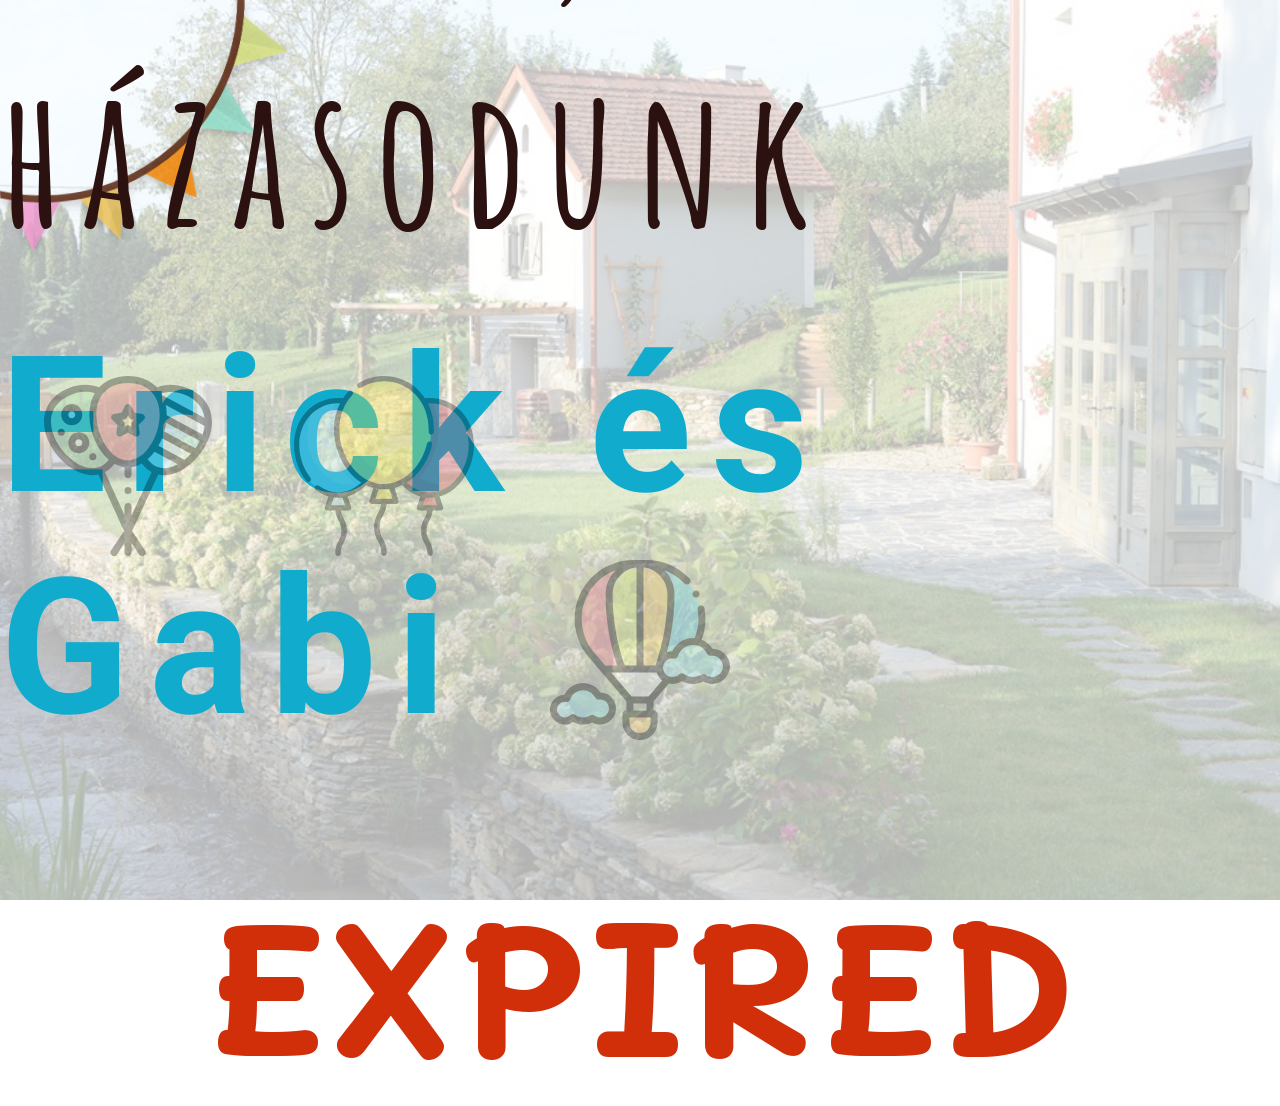
==== index.html @ 88ea0f63 "Rename intex.html to index.html" ====
<!DOCTYPE html>
<html lang="en">
  <head>
    <meta charset="UTF-8" />
    <meta name="viewport" content="width=device-width, initial-scale=1.0" />
    <link rel="stylesheet" href="/css/main.css" />
    <link rel="shortcut icon" href="assets/favicon.ico" type="image/x-icon">
    <title>Erick & Gabi</title>
  </head>

  <body>
    <div class="container">
      <div class="container-countdown">
        <div class="containare-garland">
          <img src="/assets/svg/garland.svg" alt="Zászlók" />
        </div>
        <div class="container-greeting">
          <h3>Úristen, házasodunk</h3>
          <h1>Erick és Gabi</h1>
          <div class="container-letters"></div>
          <div class="container-numbers" id="container-numbers"></div>
        </div>
      </div>
    <!-- Balloons -->
      <div class="container-balloons">
        <div class="balloon-2 float-b-2">
          <img src="/assets/svg/balloons-2.svg" alt="Balloons" />
        </div>
        <div class="balloon-3 float-b-3">
          <img src="/assets/svg/balloons-1.svg" alt="Balloons" />
        </div>
      </div>
      <!-- Air balloon -->
      <div class="air-balloon-container">
        <div class="air-balloon-1 float-b-1">
            <img src="/assets/svg/hot-air-balloon.svg" alt="Balloons" />
        </div>
      </div>
    </div>
    <script src="/js/app.js"></script>
  </body>
</html>
---- css/main.css ----
@import url("https://fonts.googleapis.com/css2?family=Amatic+SC:wght@400;700&family=Mali:ital,wght@0,300;0,600;0,700;1,500&family=Roboto:wght@400;500;700;900&display=swap");

:root {
  --color_1: #2b1211;
  --color_2: #11abce;
  --color_3: #d12e0a;
  /* Fonts */
  --mali: "Mali", cursive;
}

*,
*::after,
*::before {
  margin: 0;
  padding: 0;
  box-sizing: border-box;
}

body {
  overflow-y: hidden;
  overflow-x: hidden;
}

.container {
  background: url(/assets/img/background.png);
  background-repeat: no-repeat;
  background-size: cover;
  height: 100vh;
  max-width: 100%;
}

.containare-garland img {
  width: 100vw;
  transform: rotate(-2deg);
  filter: drop-shadow(0px 4px 4px rgba(0, 0, 0, 0.25));
  animation: garland 4s infinite;
}

.container-greeting {
  display: flex;
  align-items: center;
  flex-direction: column;
  position: absolute;
  top: 50%;
  left: 50%;
  margin-right: -50%;
  transform: translate(-50%, -50%);
}

.container-greeting h3 {
  font-family: "Amatic SC", cursive;
  font-size: 24px;
  letter-spacing: 0.1em;
  color: var(--color_1);
  margin-bottom: 40px;
}

.container-greeting h1 {
  font-family: "Roboto", sans-serif;
  font-weight: bold;
  font-size: 2em;
  letter-spacing: 0.1em;
  color: var(--color_2);
}

.container-greeting p {
  font-family: var(--mali);
  font-style: normal;
  font-weight: bold;
  color: var(--color_2);
}

.container-letters {
  display: flex;
  margin-top: 100px;
  font-family: var(--mali);
  font-weight: bold;
  color: var(--color_3);
}

.container-letters p {
  color: var(--color_3);
  margin: 5px;
}

.container-numbers {
  display: flex;
  color: var(--color_3);
  font-family: var(--mali);
  font-weight: bold;
}

.container-balloons {
  display: flex;
}

.balloon-2 img {
  width: 20vw;
  height: 20vh;
  opacity: 0.3;
}

.balloon-3 img {
  width: 20vw;
  height: 20vh;
  opacity: 0.3;
}

.air-balloon-container {
  display: block;
  margin-left: auto;
  margin-right: auto;
  width: 20%;
}

.air-balloon-1 img {
  top: 5px;
  width: 20vw;
  height: 20vh;
  opacity: 0.3;
}

/* Animation */
@keyframes garland {
  0% {
    opacity: 1;
  }
  25% {
    opacity: 0.45;
  }
  50% {
    opacity: 0.55;
  }
  75% {
    opacity: 0.65;
  }
}

/* Floating Balloons */
.float-b-1 {
  animation-name: float-a-b-1;
  animation-duration: 50s;
  animation-iteration-count: infinite;
  animation-timing-function: ease-in-out;
}

.float-b-2 {
  animation-name: float-a-2;
  animation-duration: 30s;
  animation-iteration-count: infinite;
  animation-timing-function: ease-in-out;
}

.float-b-3 {
  animation-name: float-a-3;
  animation-duration: 30s;
  animation-iteration-count: infinite;
  animation-timing-function: ease-out;
}

@keyframes float-a-b-1 {
  0% {
    transform: translate(100px, 0);
  }
  50% {
    transform: translate(0px, -350px);
  }
  75% {
    transform: translate(0, 200px);
  }
}

@keyframes float-a-2 {
  0% {
    transform: translate(0px, 0px);
  }
  30% {
    transform: translate(150px, 560px);
  }
}

@keyframes float-a-3 {
  0% {
    transform: translate(0px, 0px);
  }
  30% {
    transform: translate(-100px, 160px);
  }
}

/* Desktop */
@media only screen and (min-device-width: 768px) and (max-device-width: 1024px) {
  .containare-garland img {
    width: 70vw;
  }

  .container-greeting h3 {
    font-size: 66px;
  }

  .container-greeting h1 {
    font-size: 60px;
  }

  .container-numbers {
    font-size: 60px;
  }
}

@media only screen and (min-width: 1224px) {
  .containare-garland img {
    width: 30vw;
  }
  .container-greeting h3 {
    font-size: 190px;
  }

  .container-greeting h1 {
    font-size: 190px;
  }

  .container-numbers {
    font-size: 190px;
  }
  }
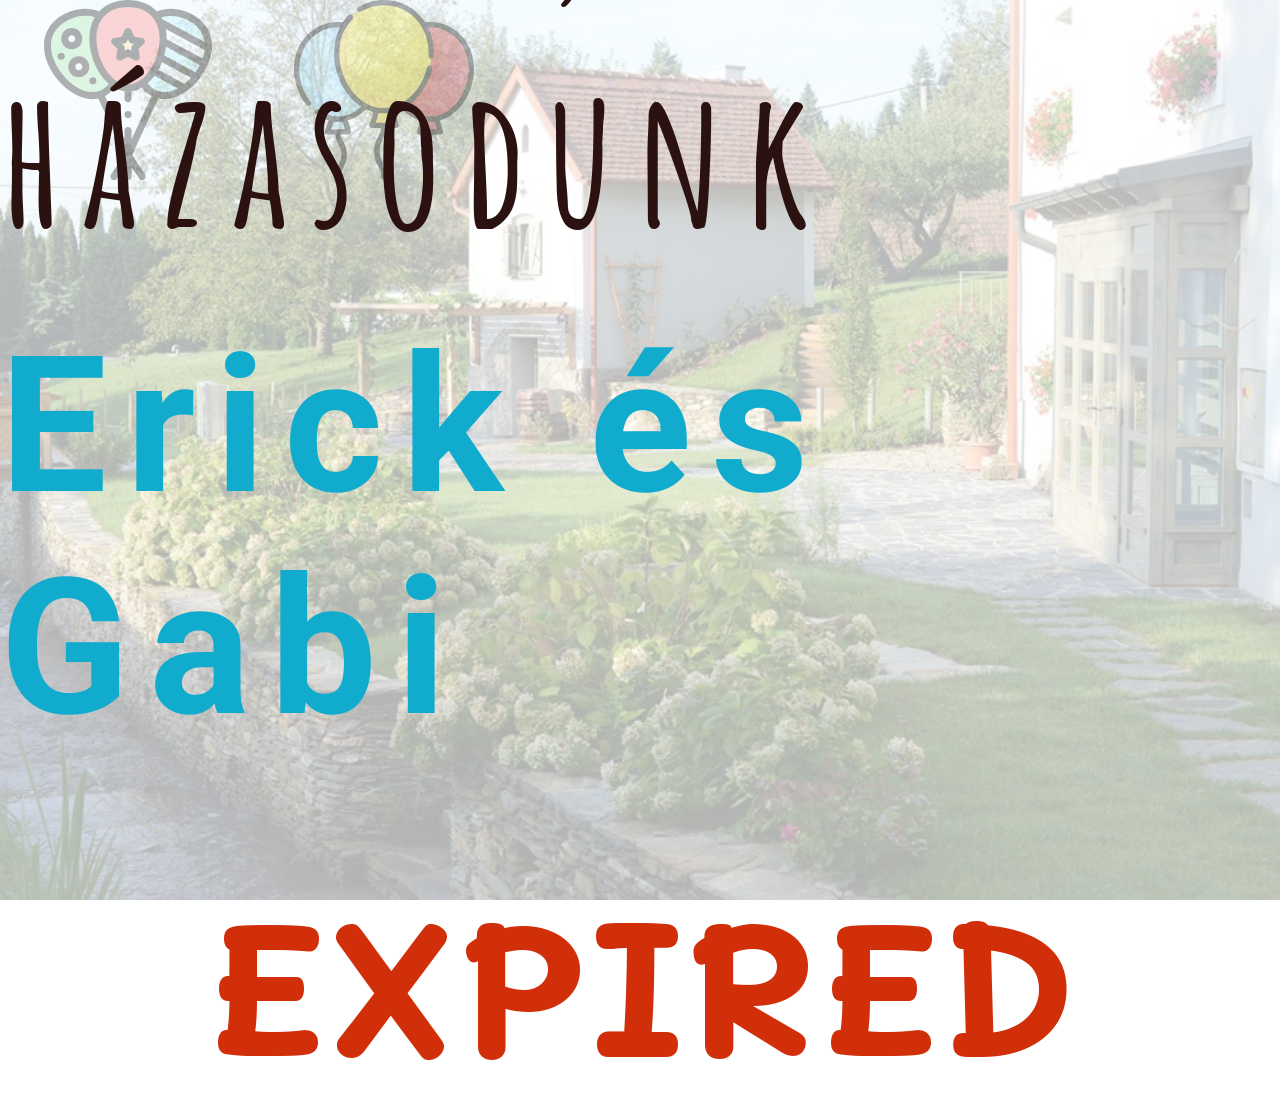
==== commit 0065dee5: "removed ballon svg, galand svg" ====
--- a/index.html
+++ b/index.html
@@ -3,7 +3,7 @@
   <head>
     <meta charset="UTF-8" />
     <meta name="viewport" content="width=device-width, initial-scale=1.0" />
-    <link rel="stylesheet" href="/css/main.css" />
+    <link rel="stylesheet" href="css/main.css" />
     <link rel="shortcut icon" href="assets/favicon.ico" type="image/x-icon">
     <title>Erick & Gabi</title>
   </head>
@@ -11,9 +11,24 @@
   <body>
     <div class="container">
       <div class="container-countdown">
-        <div class="containare-garland">
-          <img src="/assets/svg/garland.svg" alt="Zászlók" />
+        <!-- <div class="containare-garland">
+          <img src="assets/svg/garland.svg" alt="Zászlók" />
+        </div> -->
+         <!-- Balloons -->
+      <div class="container-balloons">
+        <div class="balloon-2 float-b-2">
+          <img src="assets/svg/balloons-2.svg" alt="Balloons" />
         </div>
+        <div class="balloon-3 float-b-3">
+          <img src="assets/svg/balloons-1.svg" alt="Balloons" />
+        </div>
+      </div>
+      <!-- Air balloon -->
+      <!-- <div class="air-balloon-container">
+        <div class="air-balloon-1 float-b-1">
+            <img src="assets/svg/hot-air-balloon.svg" alt="Balloons" />
+        </div> -->
+      </div>
         <div class="container-greeting">
           <h3>Úristen, házasodunk</h3>
           <h1>Erick és Gabi</h1>
@@ -21,22 +36,8 @@
           <div class="container-numbers" id="container-numbers"></div>
         </div>
       </div>
-    <!-- Balloons -->
-      <div class="container-balloons">
-        <div class="balloon-2 float-b-2">
-          <img src="/assets/svg/balloons-2.svg" alt="Balloons" />
-        </div>
-        <div class="balloon-3 float-b-3">
-          <img src="/assets/svg/balloons-1.svg" alt="Balloons" />
-        </div>
-      </div>
-      <!-- Air balloon -->
-      <div class="air-balloon-container">
-        <div class="air-balloon-1 float-b-1">
-            <img src="/assets/svg/hot-air-balloon.svg" alt="Balloons" />
-        </div>
-      </div>
+   
     </div>
-    <script src="/js/app.js"></script>
+    <script src="js/app.js"></script>
   </body>
 </html>
--- a/css/main.css
+++ b/css/main.css
@@ -22,7 +22,7 @@
 }
 
 .container {
-  background: url(/assets/img/background.png);
+  background: url('../assets/img/background.png');
   background-repeat: no-repeat;
   background-size: cover;
   height: 100vh;
@@ -30,8 +30,9 @@
 }
 
 .containare-garland img {
-  width: 100vw;
-  transform: rotate(-2deg);
+  width: 300px;
+  height: 200px;
+  transform: rotate(-25deg);
   filter: drop-shadow(0px 4px 4px rgba(0, 0, 0, 0.25));
   animation: garland 4s infinite;
 }
@@ -114,9 +115,8 @@
 }
 
 .air-balloon-1 img {
-  top: 5px;
-  width: 20vw;
-  height: 20vh;
+  width: 10vw;
+  height: 10vh;
   opacity: 0.3;
 }
 
@@ -139,7 +139,7 @@
 /* Floating Balloons */
 .float-b-1 {
   animation-name: float-a-b-1;
-  animation-duration: 50s;
+  animation-duration: 5s;
   animation-iteration-count: infinite;
   animation-timing-function: ease-in-out;
 }
@@ -149,21 +149,21 @@
   animation-duration: 30s;
   animation-iteration-count: infinite;
   animation-timing-function: ease-in-out;
-}
+} 
 
 .float-b-3 {
   animation-name: float-a-3;
   animation-duration: 30s;
   animation-iteration-count: infinite;
   animation-timing-function: ease-out;
-}
+} 
 
 @keyframes float-a-b-1 {
   0% {
-    transform: translate(100px, 0);
+    transform: translate(0, 0);
   }
   50% {
-    transform: translate(0px, -350px);
+    transform: translate(0px, 350px);
   }
   75% {
     transform: translate(0, 200px);
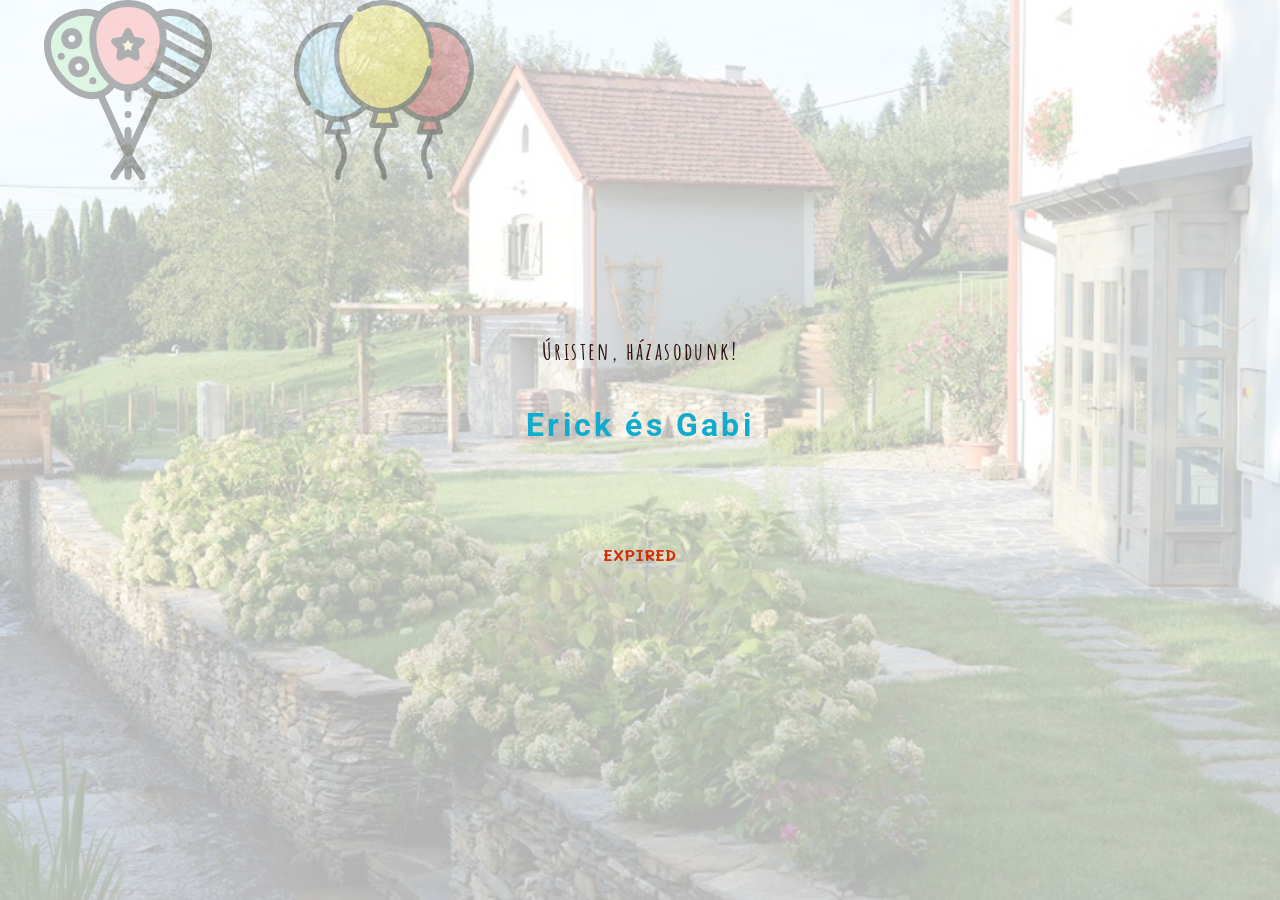
==== commit 387d5910: "font size optimized for larger screen" ====
--- a/index.html
+++ b/index.html
@@ -9,6 +9,11 @@
   </head>
 
   <body>
+    <div class="menu-btn">
+      <div class="menu-btn_burger">
+
+      </div>
+    </div>
     <div class="container">
       <div class="container-countdown">
         <!-- <div class="containare-garland">
@@ -30,7 +35,7 @@
         </div> -->
       </div>
         <div class="container-greeting">
-          <h3>Úristen, házasodunk</h3>
+          <h3>Úristen, házasodunk!</h3>
           <h1>Erick és Gabi</h1>
           <div class="container-letters"></div>
           <div class="container-numbers" id="container-numbers"></div>
--- a/css/main.css
+++ b/css/main.css
@@ -20,6 +20,19 @@
   overflow-y: hidden;
   overflow-x: hidden;
 }
+
+/* Hmmburger menu */
+/* .menu-btn {
+  position: relative;
+  display: flex;
+  justify-content: center;
+  align-items: center; */
+  /* min-height: 100vh; */
+  /* width:80px;
+  height: 80px;
+  cursor: pointer;
+  transition: all .5s ease-in-out;
+} */
 
 .container {
   background: url('../assets/img/background.png');
@@ -107,18 +120,18 @@
   opacity: 0.3;
 }
 
-.air-balloon-container {
+/* .air-balloon-container {
   display: block;
   margin-left: auto;
   margin-right: auto;
   width: 20%;
-}
-
-.air-balloon-1 img {
+} */
+
+/* .air-balloon-1 img {
   width: 10vw;
   height: 10vh;
   opacity: 0.3;
-}
+} */
 
 /* Animation */
 @keyframes garland {
@@ -137,12 +150,12 @@
 }
 
 /* Floating Balloons */
-.float-b-1 {
+/* .float-b-1 {
   animation-name: float-a-b-1;
   animation-duration: 5s;
   animation-iteration-count: infinite;
   animation-timing-function: ease-in-out;
-}
+} */
 
 .float-b-2 {
   animation-name: float-a-2;
@@ -158,7 +171,7 @@
   animation-timing-function: ease-out;
 } 
 
-@keyframes float-a-b-1 {
+/* @keyframes float-a-b-1 {
   0% {
     transform: translate(0, 0);
   }
@@ -168,7 +181,7 @@
   75% {
     transform: translate(0, 200px);
   }
-}
+} */
 
 @keyframes float-a-2 {
   0% {
@@ -190,12 +203,12 @@
 
 /* Desktop */
 @media only screen and (min-device-width: 768px) and (max-device-width: 1024px) {
-  .containare-garland img {
+  /* .containare-garland img {
     width: 70vw;
-  }
+  } */
 
   .container-greeting h3 {
-    font-size: 66px;
+    font-size: 30px;
   }
 
   .container-greeting h1 {
@@ -207,10 +220,10 @@
   }
 }
 
-@media only screen and (min-width: 1224px) {
-  .containare-garland img {
-    width: 30vw;
-  }
+@media only screen and (min-width: 1920px) {
+  /* .containare-garland img {
+    width: 300px;
+  } */
   .container-greeting h3 {
     font-size: 190px;
   }
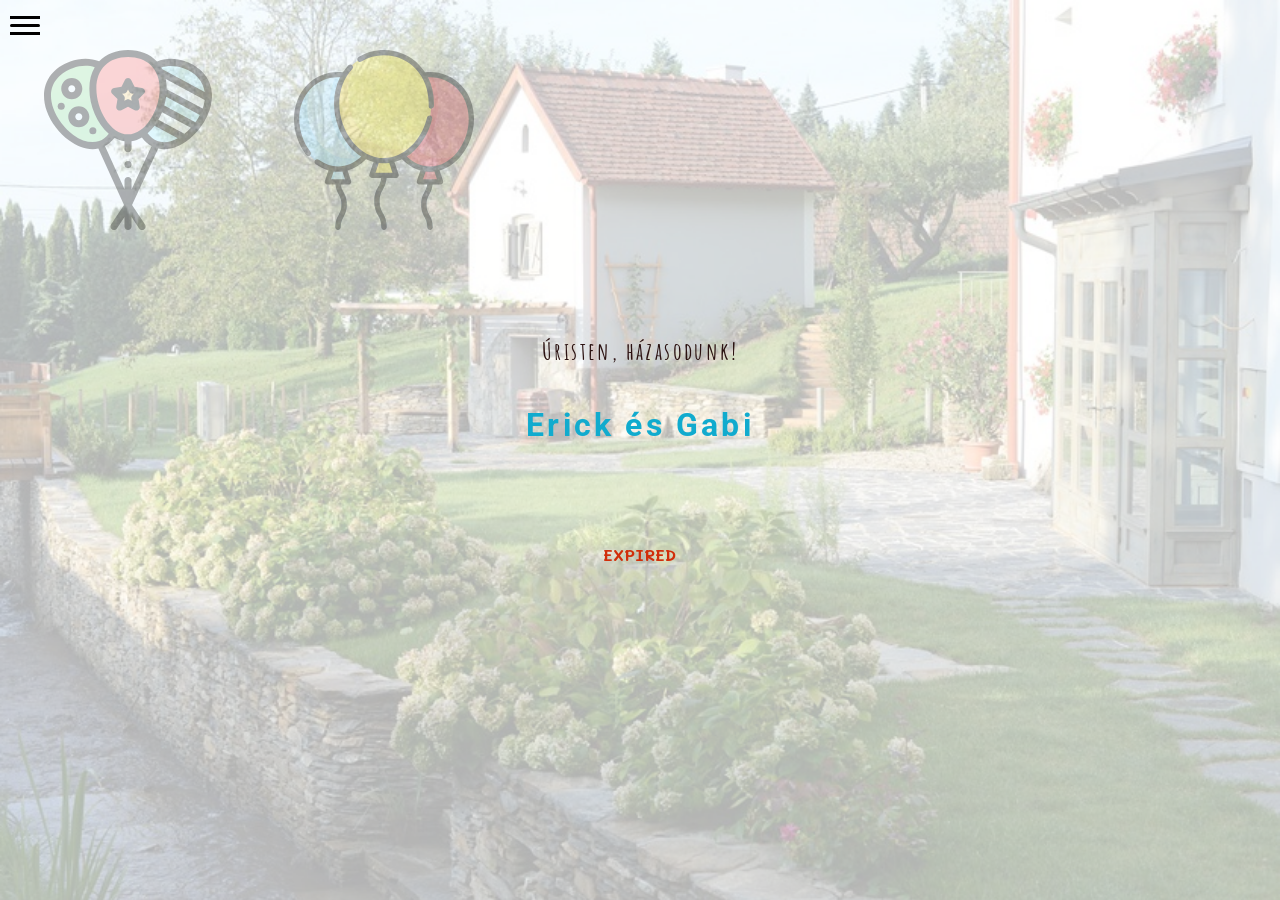
==== commit 5b4adc9c: "Working on the Hamburger Menu" ====
--- a/index.html
+++ b/index.html
@@ -9,16 +9,12 @@
   </head>
 
   <body>
-    <div class="menu-btn">
-      <div class="menu-btn_burger">
-
+    <div class="container">
+      <div class="menu-btn">
+        <div class="menu-btn_burger">
+        </div>
       </div>
-    </div>
-    <div class="container">
       <div class="container-countdown">
-        <!-- <div class="containare-garland">
-          <img src="assets/svg/garland.svg" alt="Zászlók" />
-        </div> -->
          <!-- Balloons -->
       <div class="container-balloons">
         <div class="balloon-2 float-b-2">
@@ -28,11 +24,6 @@
           <img src="assets/svg/balloons-1.svg" alt="Balloons" />
         </div>
       </div>
-      <!-- Air balloon -->
-      <!-- <div class="air-balloon-container">
-        <div class="air-balloon-1 float-b-1">
-            <img src="assets/svg/hot-air-balloon.svg" alt="Balloons" />
-        </div> -->
       </div>
         <div class="container-greeting">
           <h3>Úristen, házasodunk!</h3>
--- a/css/main.css
+++ b/css/main.css
@@ -22,32 +22,51 @@
 }
 
 /* Hmmburger menu */
-/* .menu-btn {
+.menu-btn {
   position: relative;
   display: flex;
   justify-content: center;
-  align-items: center; */
-  /* min-height: 100vh; */
-  /* width:80px;
-  height: 80px;
+  align-items: center;
+  width: 50px;
+  height: 50px;
   cursor: pointer;
-  transition: all .5s ease-in-out;
-} */
-
+  transition: all 0.5s ease-in-out;
+  /* border: 3px solid black; */
+}
+
+.menu-btn_burger {
+  width: 30px;
+  height: 3px;
+  background: black;
+  border-radius: 5px;
+  transition: all 0.5s ease-in-out;
+}
+
+.menu-btn_burger::before,
+.menu-btn_burger::after {
+  content: "";
+  position: absolute;
+  width: 30px;
+  height: 3px;
+  background: black;
+  transition: all 0.5s ease-in-out;
+}
+
+.menu-btn_burger::before {
+  transform: translateY(-8px);
+}
+
+.menu-btn_burger::after {
+  transform: translateY(8px);
+}
+
+/* Balloons and  Greeting */
 .container {
-  background: url('../assets/img/background.png');
+  background: url("../assets/img/background.png");
   background-repeat: no-repeat;
   background-size: cover;
   height: 100vh;
   max-width: 100%;
-}
-
-.containare-garland img {
-  width: 300px;
-  height: 200px;
-  transform: rotate(-25deg);
-  filter: drop-shadow(0px 4px 4px rgba(0, 0, 0, 0.25));
-  animation: garland 4s infinite;
 }
 
 .container-greeting {
@@ -120,68 +139,32 @@
   opacity: 0.3;
 }
 
-/* .air-balloon-container {
-  display: block;
-  margin-left: auto;
-  margin-right: auto;
-  width: 20%;
-} */
-
-/* .air-balloon-1 img {
-  width: 10vw;
-  height: 10vh;
-  opacity: 0.3;
-} */
-
-/* Animation */
-@keyframes garland {
-  0% {
-    opacity: 1;
-  }
-  25% {
-    opacity: 0.45;
-  }
-  50% {
-    opacity: 0.55;
-  }
-  75% {
-    opacity: 0.65;
-  }
-}
-
-/* Floating Balloons */
-/* .float-b-1 {
-  animation-name: float-a-b-1;
-  animation-duration: 5s;
-  animation-iteration-count: infinite;
-  animation-timing-function: ease-in-out;
-} */
+/* Animation Hamburger menu*/
+.menu-btn.open .menu-btn_burger {
+  transform: translateX(-50px);
+  background: transparent;
+}
+.menu-btn.open .menu-btn_burger::before {
+  transform: rotate(45deg) translate(35px, -35px);
+}
+
+.menu-btn.open .menu-btn_burger::after {
+  transform: rotate(-45deg) translate(35px, 35px);
+}
 
 .float-b-2 {
   animation-name: float-a-2;
   animation-duration: 30s;
   animation-iteration-count: infinite;
   animation-timing-function: ease-in-out;
-} 
+}
 
 .float-b-3 {
   animation-name: float-a-3;
   animation-duration: 30s;
   animation-iteration-count: infinite;
   animation-timing-function: ease-out;
-} 
-
-/* @keyframes float-a-b-1 {
-  0% {
-    transform: translate(0, 0);
-  }
-  50% {
-    transform: translate(0px, 350px);
-  }
-  75% {
-    transform: translate(0, 200px);
-  }
-} */
+}
 
 @keyframes float-a-2 {
   0% {
@@ -203,10 +186,6 @@
 
 /* Desktop */
 @media only screen and (min-device-width: 768px) and (max-device-width: 1024px) {
-  /* .containare-garland img {
-    width: 70vw;
-  } */
-
   .container-greeting h3 {
     font-size: 30px;
   }
@@ -221,9 +200,6 @@
 }
 
 @media only screen and (min-width: 1920px) {
-  /* .containare-garland img {
-    width: 300px;
-  } */
   .container-greeting h3 {
     font-size: 190px;
   }
@@ -235,4 +211,4 @@
   .container-numbers {
     font-size: 190px;
   }
-  }
+}
